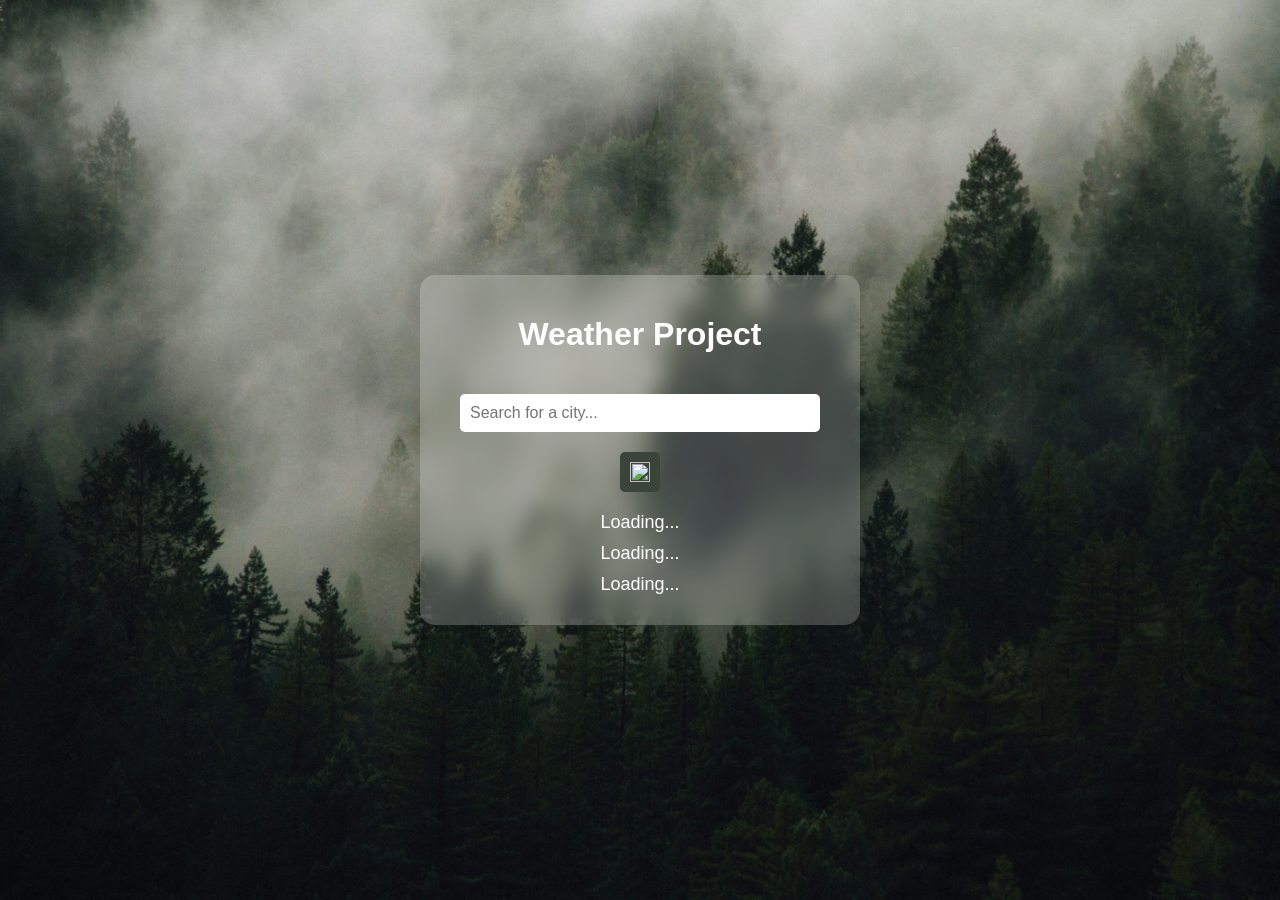
==== Weather/Index.html @ 4b5e331c "Weather Project Using OpenWeatehr API" ====
<html lang="en">
<head>
    <meta charset="UTF-8">
    <meta name="viewport" content="width=device-width, initial-scale=1.0">
    <link rel="stylesheet" href="weather.css">
    <script src="script.js" defer></script>
    <title>Weather</title>
</head>
<body>
    <div class="container">
        <h1>Weather Project</h1>
        <div class="search-box">
            <input type="text" class="search-bar" placeholder="Search for a city..." oninput="fetchSuggestions(this.value)">
            <div class="dropdown" id="suggestions"></div>
            <button class="search-button" onclick="searchWeather()"><img src="search.png" alt="search"></button>
        </div>
        <div class="weather-box">
            <div class="location">Loading...</div>
            <div class="temperature">Loading...</div>
            <div class="weather">Loading...</div>
        </div>
    </div>
</body>
</html>
---- Weather/weather.css ----
/* Apply a background image to the body */
body {
    margin: 0;
    padding: 0;
    font-family: Arial, sans-serif;
    background: url('Forest.jpeg') no-repeat center center fixed; /* Replace 'background.jpg' with your image file */
    background-size: cover;
    height: 100vh;
    display: flex;
    justify-content: center;
    align-items: center;
}
h1{
    text-align: center;
}

/* Style the container with a blur effect */
.container {
    background: rgba(255, 255, 255, 0.2); /* Semi-transparent white background */
    border-radius: 15px;
    padding: 20px;
    width: 90%;
    max-width: 400px;
    backdrop-filter: blur(10px); /* Apply blur effect */
    -webkit-backdrop-filter: blur(10px); /* For Safari support */
    box-shadow: 0 4px 30px rgba(0, 0, 0, 0.1); /* Optional shadow for better visibility */
    color: #fff; /* Text color for better contrast */
}

/* Style the search bar */
.search-bar {
    width: calc(100% - 40px);
    padding: 10px;
    border: none;
    border-radius: 5px;
    outline: none;
    font-size: 16px;
    margin: 5%;
}

/* Style the search button */
.search-button {
    background: rgb(59, 68, 59);
    border: none;
    border-radius: 5px;
    padding: 10px;
    cursor: pointer;
    margin-left: 50%;
    transform: translate(-50%, 0);
}

.search-button img {
    width: 20px;
    height: 20px;
}

/* Style the weather box */
.weather-box {
    text-align: center;
    margin-top: 20px;
}

.weather-box .location,
.weather-box .temperature,
.weather-box .weather {
    margin: 10px 0;
    font-size: 18px;
}

@media screen and (max-width: 600px) {
    .container {
        width: 80%;
        padding: 10px;
    }
    .search-bar {
        width: calc(100% - 20px);
    }
    .weather-box .location,
    .weather-box .temperature,
    .weather-box .weather {
        font-size: 16px;
    }
    .search-button {
        padding: 8px;
    }
    
}
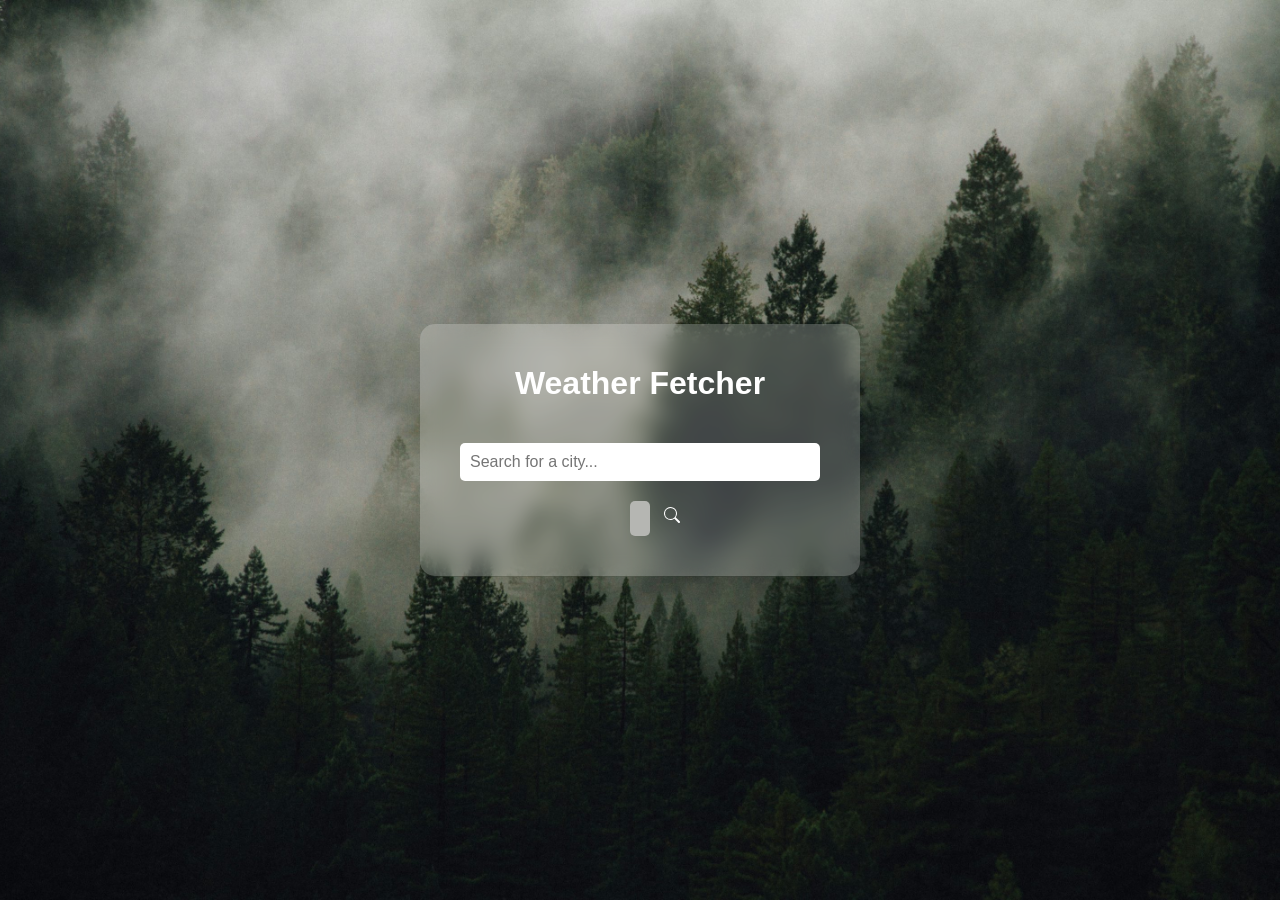
==== commit 72eb485d: "Final Version" ====
--- a/Weather/Index.html
+++ b/Weather/Index.html
@@ -4,21 +4,21 @@
     <meta name="viewport" content="width=device-width, initial-scale=1.0">
     <link rel="stylesheet" href="weather.css">
     <script src="script.js" defer></script>
-    <title>Weather</title>
+    <title>Weather Project</title>
 </head>
 <body>
     <div class="container">
-        <h1>Weather Project</h1>
+        <h1>Weather Fetcher</h1>
         <div class="search-box">
-            <input type="text" class="search-bar" placeholder="Search for a city..." oninput="fetchSuggestions(this.value)">
+            <input type="text" id="search-bar" class="search-bar" placeholder="Search for a city..." oninput="fetchSuggestions(this.value)">
             <div class="dropdown" id="suggestions"></div>
-            <button class="search-button" onclick="searchWeather()"><img src="search.png" alt="search"></button>
+            <input type="button" class="search-button" onclick="fetchWeatherData()">
+                <svg xmlns="http://www.w3.org/2000/svg" width="16" height="16" fill="currentColor" class="bi bi-search" viewBox="0 0 16 16">
+                <path d="M11.742 10.344a6.5 6.5 0 1 0-1.397 1.398h-.001q.044.06.098.115l3.85 3.85a1 1 0 0 0 1.415-1.414l-3.85-3.85a1 1 0 0 0-.115-.1zM12 6.5a5.5 5.5 0 1 1-11 0 5.5 5.5 0 0 1 11 0"/>
+              </svg>
+            </input>
         </div>
-        <div class="weather-box">
-            <div class="location">Loading...</div>
-            <div class="temperature">Loading...</div>
-            <div class="weather">Loading...</div>
-        </div>
+        <div class="weather-box"></div>
     </div>
 </body>
-</html>
+</html>
--- a/Weather/weather.css
+++ b/Weather/weather.css
@@ -19,10 +19,10 @@
     background: rgba(255, 255, 255, 0.2); /* Semi-transparent white background */
     border-radius: 15px;
     padding: 20px;
-    width: 90%;
+    width: 50%;
     max-width: 400px;
-    backdrop-filter: blur(10px); /* Apply blur effect */
-    -webkit-backdrop-filter: blur(10px); /* For Safari support */
+    -webkit-backdrop-filter: blur(10px); /* Apply blur effect */
+    backdrop-filter: blur(10px); /* For Safari support */
     box-shadow: 0 4px 30px rgba(0, 0, 0, 0.1); /* Optional shadow for better visibility */
     color: #fff; /* Text color for better contrast */
 }
@@ -40,7 +40,7 @@
 
 /* Style the search button */
 .search-button {
-    background: rgb(59, 68, 59);
+    background: rgb(181, 182, 178);
     border: none;
     border-radius: 5px;
     padding: 10px;
@@ -73,7 +73,7 @@
         padding: 10px;
     }
     .search-bar {
-        width: calc(100% - 20px);
+        width: calc(100% - 40px);
     }
     .weather-box .location,
     .weather-box .temperature,
@@ -84,4 +84,30 @@
         padding: 8px;
     }
     
+}
+
+.dropdown {
+    position: absolute;
+    background-color: #f9f9f9;
+    width: calc(100% - 40px);
+    box-shadow: 0px 8px 16px 0px rgba(0,0,0,0.2);
+    z-index: 10;
+    border-radius: 5px;
+    max-height: 150px;
+    overflow-y: auto;
+    border-radius: 10px;
+}
+.suggestion-item {
+    padding: 10px;
+    cursor: pointer;
+    border-bottom: 1px solid #ddd;
+    color: #000;
+}
+.suggestion-item:hover {
+    background-color: #f1f1f1;
+}
+.no-results {
+    padding: 10px;
+    color: #999;
+    text-align: center;
 }
